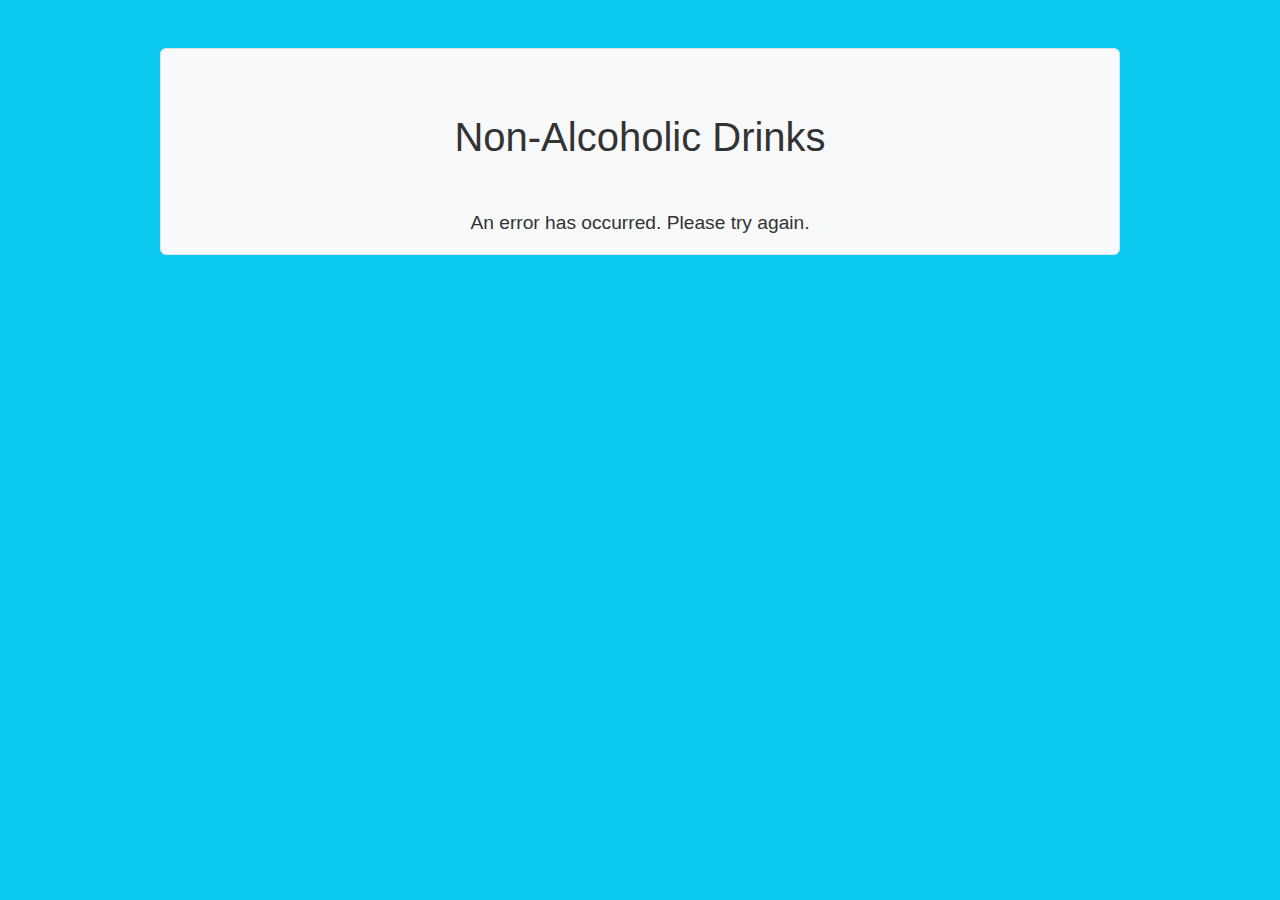
==== card.html @ d5d2cce0 "adding actual content" ====
<!DOCTYPE html>
<html lang="en">
  <head>
    <meta charset="UTF-8" />
    <meta name="viewport" content="width=device-width, initial-scale=1.0" />
    <title>03 - Beverages</title>
    <link
      rel="stylesheet"
      href="https://cdn.jsdelivr.net/npm/bootstrap@5.0.2/dist/css/bootstrap.min.css"
    />
    <link rel="stylesheet" href="styles.css" />
    <link rel="stylesheet" href="card.css" />
    <script src="https://ajax.googleapis.com/ajax/libs/jquery/3.1.0/jquery.min.js"></script>
    <script defer src="card.js"></script>
  </head>
  <body class="bg-info">
    <main class="bg-light border rounded w-75 mx-auto my-5 p-3">
      <h1 class="text-center my-5">Non-Alcoholic Drinks</h1>
      <section id="results" class="text-center">
        <img
          id="loading"
          class="mb-5"
          src="loader.gif"
          alt="gif of a loading element"
          width="50px"
        />
      </section>
    </main>
  </body>
</html>
---- styles.css ----
* {
  box-sizing: border-box;
}

:root {
  --white: #ffffff;
  --gray1: #333333;
  --gray2: #555555;
  --gray3: #cccccc;
  --gray4: #aaaaaa;

  --black: #080808;
  --teal: #006060;
  --lightteal: #008080;
  --purple: #800080;
  --navy: #000080;
  --cyan: #17a2b8;
  --violetred: #c71585;
  --red: #ff0000;
  --orange: #ffa500;
  --green: #006400;
}

body {
  font-family: 'Open Sans', 'Helvetica Neue', sans-serif;
  font-size: 1.2em;
  color: var(--gray1);
}

form {
  width: 400px;
}

.flex-item,
.grid-item {
  padding: 10px;
  background-color: var(--purple);
  color: var(--white);
  font-size: 2.4em;
  text-align: center;
}

.flex-item {
  width: 160px;
  height: 80px;
  margin: 1px;
}
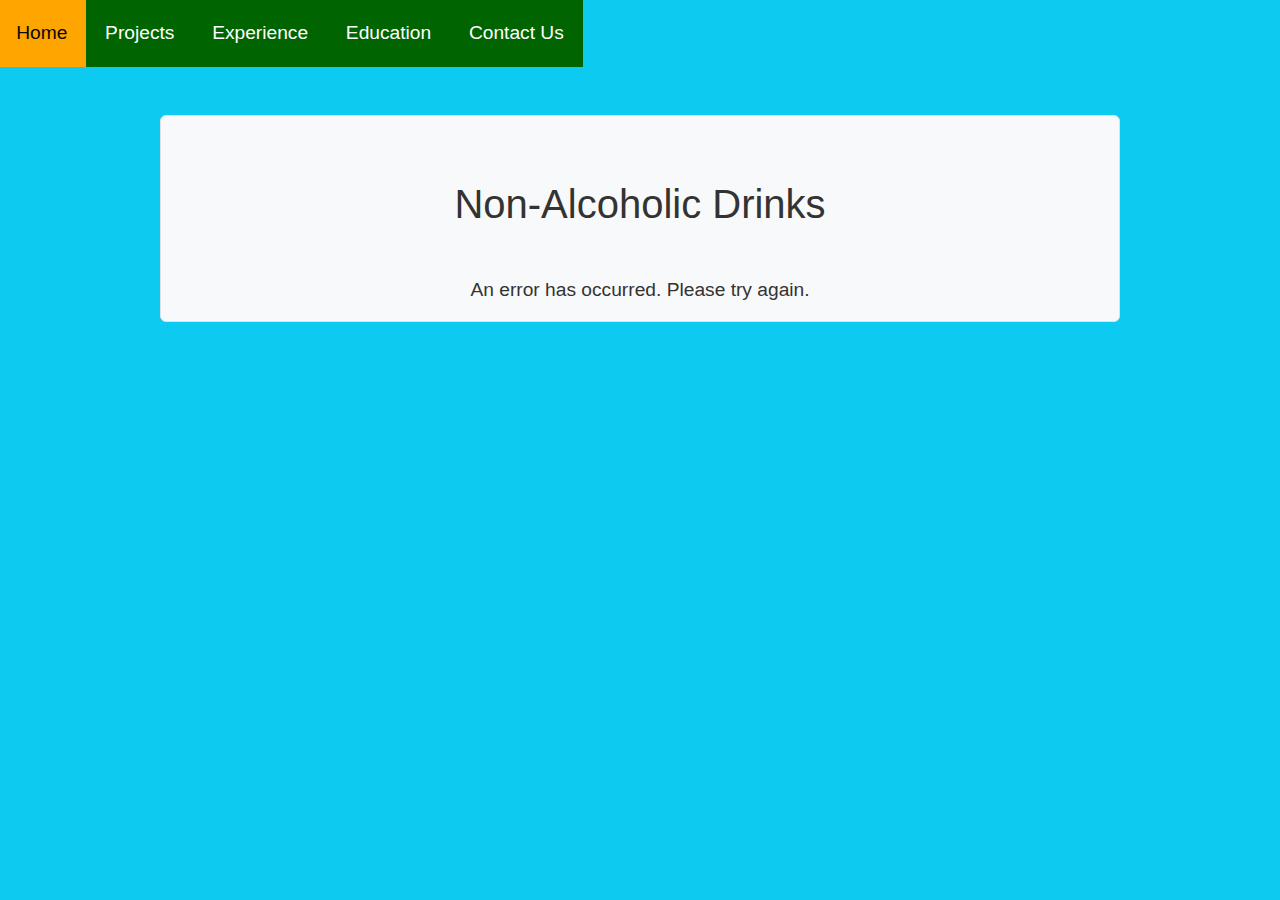
==== commit 548b31ac: "updating index" ====
--- a/card.html
+++ b/card.html
@@ -12,8 +12,28 @@
     <link rel="stylesheet" href="card.css" />
     <script src="https://ajax.googleapis.com/ajax/libs/jquery/3.1.0/jquery.min.js"></script>
     <script defer src="card.js"></script>
+    <link rel="stylesheet" href="navbar.css" />
   </head>
   <body class="bg-info">
+    <nav>
+      <ul class="nav-list">
+        <li class="list-item">
+          <a class="nav-link" href="about.html">Home</a>
+        </li>
+        <li class="list-item">
+          <a class="nav-link" href="card.html">Projects</a>
+        </li>
+        <li class="list-item">
+          <a class="nav-link" href="card.html">Experience</a>
+        </li>
+        <li class="list-item">
+          <a class="nav-link" href="card.html">Education</a>
+        </li>
+        <li class="list-item">
+          <a class="nav-link" href="contact.html">Contact Us</a>
+        </li>
+      </ul>
+    </nav>
     <main class="bg-light border rounded w-75 mx-auto my-5 p-3">
       <h1 class="text-center my-5">Non-Alcoholic Drinks</h1>
       <section id="results" class="text-center">
--- a/navbar.css
+++ b/navbar.css
@@ -0,0 +1,30 @@
+body {
+  margin: 0;
+}
+
+.nav-list {
+  list-style-type: none;
+  top: 0px;
+  left: 0px;
+  width: 100%;
+  margin: 0;
+  padding: 0px;
+}
+
+.list-item {
+  display: inline-block;
+  background-color: var(--green);
+  margin: 0px -3px;
+}
+
+.nav-link {
+  text-decoration: none;
+  display: block;
+  color: var(--white);
+  padding: 1em;
+}
+
+.nav-link:hover {
+  background-color: var(--orange);
+  color: var(--black)
+}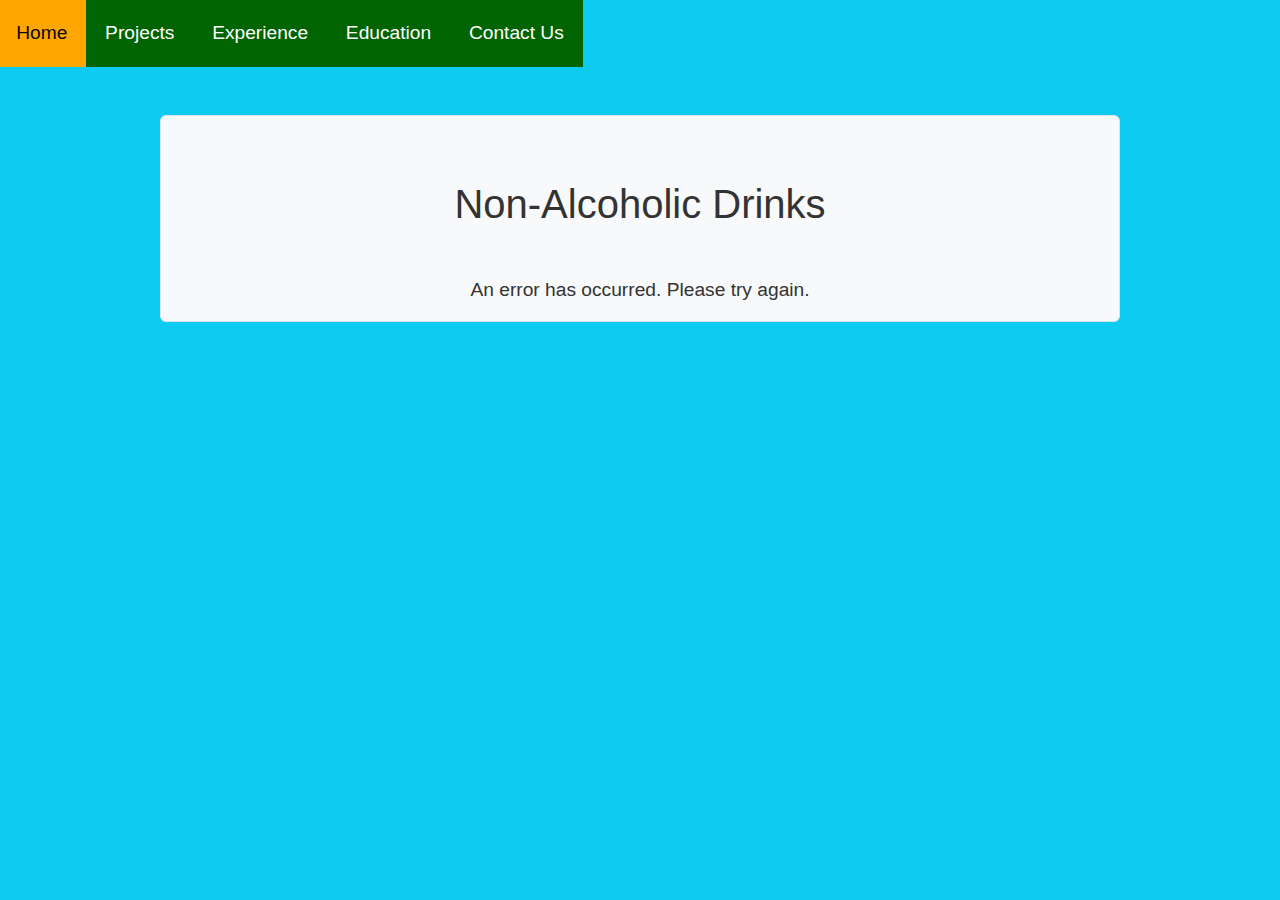
==== commit 72177587: "reupdating index" ====
--- a/card.html
+++ b/card.html
@@ -18,7 +18,7 @@
     <nav>
       <ul class="nav-list">
         <li class="list-item">
-          <a class="nav-link" href="about.html">Home</a>
+          <a class="nav-link" href="index.html">Home</a>
         </li>
         <li class="list-item">
           <a class="nav-link" href="card.html">Projects</a>
